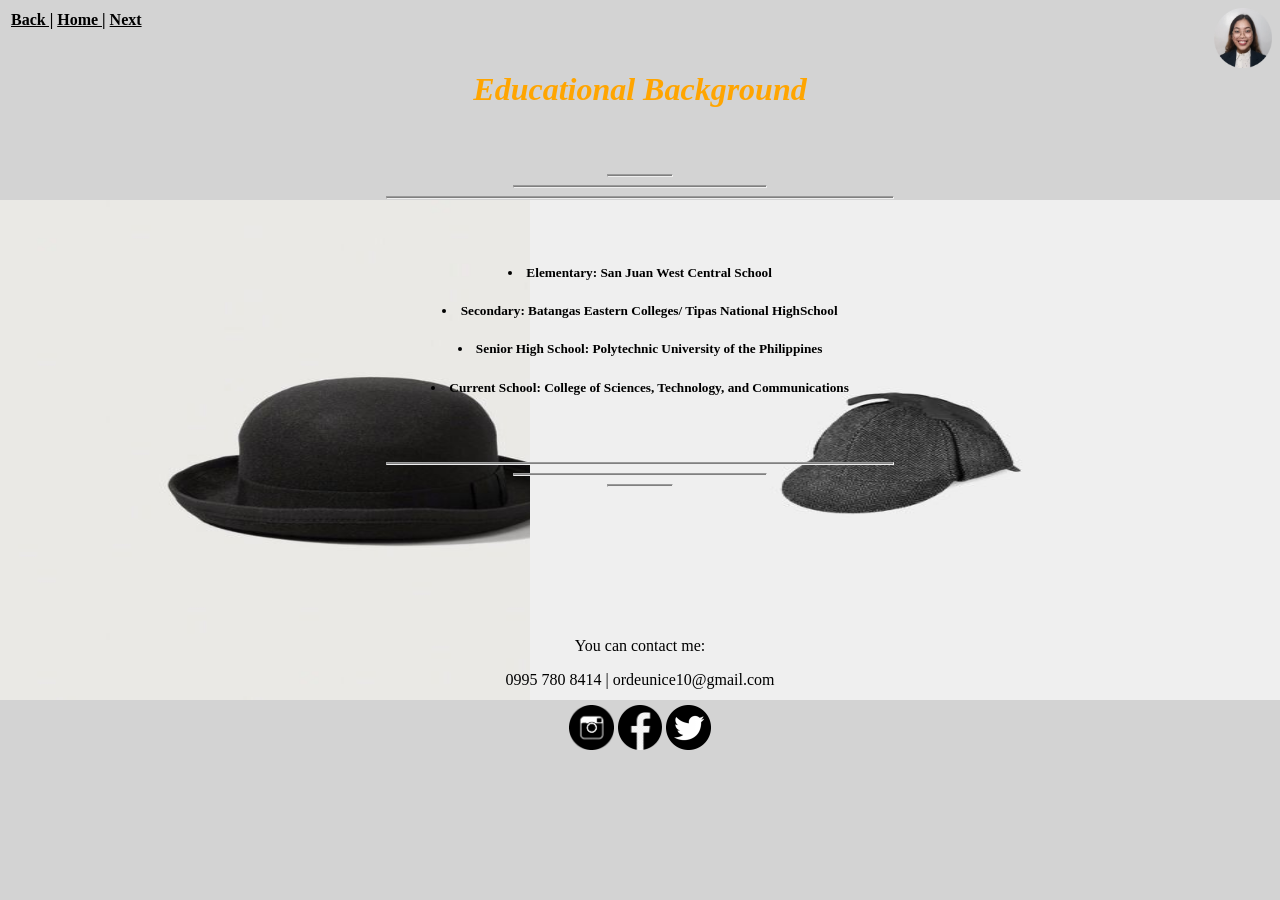
==== Educational Background.html @ 6d834172 "My First Uploaded Website" ====
<!DOCTYPE html>
<html>

<title>Eduactional Background</title>
	<meta charset="utf-8">
<style type="text/css">
    body
    {
      font-family: Times New Roman , Arial, Trebuchet MS;
      background-image: url('s.jpg'), url('h.jpg');
      background-color: #D3D3D3;
      background-position: right,left;
      background-repeat: no-repeat;
        background-attachment: fixed;  
        background-size: 750px 500px;
    } 

</style>
</body>

<table>	
  <tr>
  <th><a href= 'Personal Information.html' style="color:black;"> Back |</th>
  <th><a href= 'index.html' style="color:black;"> Home |</th>
  <th><a href= 'Others.html' style="color:black;"> Next </th>
  <img src="fp.png" width="58" height="60" align="right"></img>  
</tr>
</table>
<br>
<h1 style="color: orange; text-align:center"><em>Educational Background</em></h1>
<br><br>
<center>
		<hr style ="height:1px; width:5%; background-color:gray">
  <hr style ="height:1px; width:20%; background-color:gray">
<hr style ="height:1px; width:40%; background-color:gray">
<br><br>
			<h5 style="color: black"><li>Elementary: San Juan West Central School</h5></li>
				<h5 style="color: black"><li>Secondary: Batangas Eastern Colleges/ Tipas National HighSchool</h5></li>
			<h5 style="color: black"><li>Senior High School: Polytechnic University of the Philippines</h5></li>
		<h5 style="color: black"><li>Current School: College of Sciences, Technology, and Communications</h5></li>
    <br><br>
		<hr style ="height:1px; width:40%; background-color:gray">
  <hr style ="height:1px; width:20%; background-color:gray">
<hr style ="height:1px; width:5%; background-color:gray">
<br><br><br><br><br><br><br>
 <p style="color: black">You can contact me:</p>
  <p style="color: black">0995 780 8414  | ordeunice10@gmail.com</p>
  <a href="https://www.instagram.com/unisimism"><img src="ig.png" alt="Instagram" style="width:45px;height:45px;"></a><t>
  <a href="https://www.facebook.com/Eunice Ordillano/"><img src="fb.png" alt="Facebook" style="width:44px;height:45px;"></a>
  <a href="https://www.twitter.com/unisimism/"><img src="twitter.png" alt="Twitter" style="width:45px;height:45px;"></a>

</center>
</body>
</html>
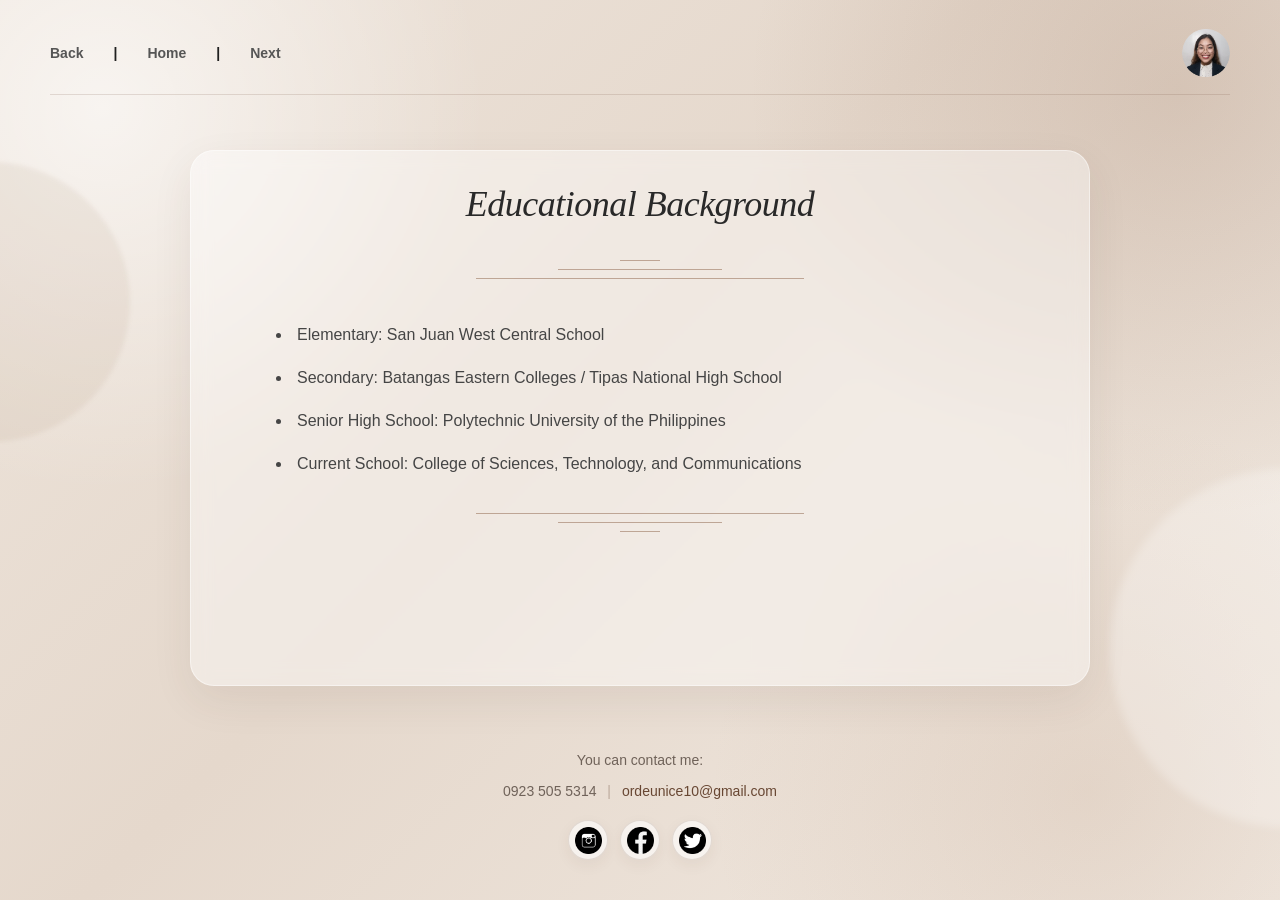
==== commit 95811b0e: "Update portfolio design and responsive styling" ====
--- a/Educational Background.html
+++ b/Educational Background.html
@@ -1,54 +1,107 @@
 <!DOCTYPE html>
-<html>
 
-<title>Eduactional Background</title>
-	<meta charset="utf-8">
-<style type="text/css">
-    body
-    {
-      font-family: Times New Roman , Arial, Trebuchet MS;
-      background-image: url('s.jpg'), url('h.jpg');
-      background-color: #D3D3D3;
-      background-position: right,left;
-      background-repeat: no-repeat;
-        background-attachment: fixed;  
-        background-size: 750px 500px;
-    } 
+<html lang="en">
+<head>
+    <meta charset="utf-8">
+    <meta name="viewport" content="width=device-width, initial-scale=1.0">
+    <title>Educational Background</title>
 
-</style>
+
+<link rel="stylesheet" href="css/style.css">
+
+
+</head>
+
+<body class="inner-page">
+
+<header class="page-header">
+
+    <nav class="page-navigation" aria-label="Page navigation">
+        <a href="Personal%20Information.html">Back</a>
+        <span>|</span>
+        <a href="index.html">Home</a>
+        <span>|</span>
+        <a href="Others.html">Next</a>
+    </nav>
+
+    <img src="fp.png" alt="Profile icon" class="header-icon">
+
+</header>
+
+<main class="content">
+
+    <h1><em>Educational Background</em></h1>
+
+    <div class="decorative-lines" aria-hidden="true">
+        <hr>
+        <hr>
+        <hr>
+    </div>
+
+    <section class="information-list">
+        <ul>
+            <li>
+                <h5>
+                    Elementary: San Juan West Central School
+                </h5>
+            </li>
+
+            <li>
+                <h5>
+                    Secondary: Batangas Eastern Colleges / Tipas National High School
+                </h5>
+            </li>
+
+            <li>
+                <h5>
+                    Senior High School: Polytechnic University of the Philippines
+                </h5>
+            </li>
+
+            <li>
+                <h5>
+                    Current School: College of Sciences, Technology, and Communications
+                </h5>
+            </li>
+        </ul>
+    </section>
+
+    <div class="decorative-lines reverse" aria-hidden="true">
+        <hr>
+        <hr>
+        <hr>
+    </div>
+
+</main>
+
+<footer class="contact-section">
+
+    <p>You can contact me:</p>
+
+    <p>
+        0923 505 5314
+        <span class="contact-separator">|</span>
+        <a href="mailto:ordeunice10@gmail.com">ordeunice10@gmail.com</a>
+    </p>
+
+    <div class="social-links">
+
+        <a href="https://www.instagram.com/unisimism/" target="_blank" rel="noopener noreferrer">
+            <img src="ig.png" alt="Instagram">
+        </a>
+
+        <a href="https://www.facebook.com/EuniceOrdillano/" target="_blank" rel="noopener noreferrer">
+            <img src="fb.png" alt="Facebook">
+        </a>
+
+        <a href="https://www.twitter.com/unisimism/" target="_blank" rel="noopener noreferrer">
+            <img src="twitter.png" alt="Twitter">
+        </a>
+
+    </div>
+
+</footer>
+
+
 </body>
-
-<table>	
-  <tr>
-  <th><a href= 'Personal Information.html' style="color:black;"> Back |</th>
-  <th><a href= 'index.html' style="color:black;"> Home |</th>
-  <th><a href= 'Others.html' style="color:black;"> Next </th>
-  <img src="fp.png" width="58" height="60" align="right"></img>  
-</tr>
-</table>
-<br>
-<h1 style="color: orange; text-align:center"><em>Educational Background</em></h1>
-<br><br>
-<center>
-		<hr style ="height:1px; width:5%; background-color:gray">
-  <hr style ="height:1px; width:20%; background-color:gray">
-<hr style ="height:1px; width:40%; background-color:gray">
-<br><br>
-			<h5 style="color: black"><li>Elementary: San Juan West Central School</h5></li>
-				<h5 style="color: black"><li>Secondary: Batangas Eastern Colleges/ Tipas National HighSchool</h5></li>
-			<h5 style="color: black"><li>Senior High School: Polytechnic University of the Philippines</h5></li>
-		<h5 style="color: black"><li>Current School: College of Sciences, Technology, and Communications</h5></li>
-    <br><br>
-		<hr style ="height:1px; width:40%; background-color:gray">
-  <hr style ="height:1px; width:20%; background-color:gray">
-<hr style ="height:1px; width:5%; background-color:gray">
-<br><br><br><br><br><br><br>
- <p style="color: black">You can contact me:</p>
-  <p style="color: black">0995 780 8414  | ordeunice10@gmail.com</p>
-  <a href="https://www.instagram.com/unisimism"><img src="ig.png" alt="Instagram" style="width:45px;height:45px;"></a><t>
-  <a href="https://www.facebook.com/Eunice Ordillano/"><img src="fb.png" alt="Facebook" style="width:44px;height:45px;"></a>
-  <a href="https://www.twitter.com/unisimism/"><img src="twitter.png" alt="Twitter" style="width:45px;height:45px;"></a>
-
-</center>
-</body>
-</html>+</html>
--- a/css/style.css
+++ b/css/style.css
@@ -0,0 +1,1147 @@
+/* =========================================================
+RESET
+========================================================= */
+
+* {
+  box-sizing: border-box;
+  }
+
+html {
+scroll-behavior: smooth;
+}
+
+body {
+margin: 0;
+min-height: 100vh;
+color: #202020;
+background: #e8ddd2;
+}
+
+img {
+max-width: 100%;
+}
+
+a {
+color: inherit;
+text-decoration: none;
+}
+
+a:hover {
+text-decoration: none;
+}
+
+/* =========================================================
+GLOBAL VARIABLES
+========================================================= */
+
+:root {
+--background: #e8ddd2;
+--background-light: #f3ece5;
+--white: #ffffff;
+
+--text: #202020;
+--muted: #777777;
+
+--accent: #8b6248;
+--accent-dark: #684733;
+--accent-light: #b89479;
+
+--border: rgba(104, 71, 51, 0.16);
+
+--shadow: 0 10px 30px rgba(77, 52, 37, 0.1);
+--shadow-hover: 0 16px 38px rgba(77, 52, 37, 0.16);
+}
+
+/* =========================================================
+HOME PAGE
+========================================================= */
+
+.home-page {
+position: relative;
+
+display: flex;
+flex-direction: column;
+
+min-height: 100vh;
+
+font-family:
+"Inter",
+"Segoe UI",
+Arial,
+Helvetica,
+sans-serif;
+
+color: var(--text);
+
+background:
+radial-gradient(
+circle at 10% 15%,
+rgba(255, 255, 255, 0.65) 0,
+rgba(255, 255, 255, 0) 28%
+),
+radial-gradient(
+circle at 92% 8%,
+rgba(139, 98, 72, 0.22) 0,
+rgba(139, 98, 72, 0) 30%
+),
+radial-gradient(
+circle at 80% 85%,
+rgba(184, 148, 121, 0.2) 0,
+rgba(184, 148, 121, 0) 28%
+),
+linear-gradient(
+135deg,
+#eee5dc 0%,
+#e5d8cc 45%,
+#f1e9e1 100%
+);
+
+overflow-x: hidden;
+}
+
+/* =========================================================
+BACKGROUND DECORATION
+========================================================= */
+
+.home-page::before,
+.home-page::after,
+.inner-page::before,
+.inner-page::after {
+content: "";
+
+position: fixed;
+
+z-index: 0;
+
+border-radius: 50%;
+
+pointer-events: none;
+}
+
+.home-page::before,
+.inner-page::before {
+width: 280px;
+height: 280px;
+
+top: 18%;
+left: -150px;
+
+background: rgba(139, 98, 72, 0.08);
+
+filter: blur(2px);
+}
+
+.home-page::after,
+.inner-page::after {
+width: 360px;
+height: 360px;
+
+right: -190px;
+bottom: 8%;
+
+background: rgba(255, 255, 255, 0.28);
+
+filter: blur(4px);
+}
+
+/* =========================================================
+HOME HEADER
+========================================================= */
+
+.home-header {
+position: relative;
+z-index: 2;
+
+width: 100%;
+
+padding: 28px 35px 18px;
+}
+
+.quote {
+display: flex;
+align-items: center;
+justify-content: space-between;
+
+width: min(1180px, 100%);
+
+margin: 0 auto;
+
+padding: 0 0 18px;
+
+border-bottom: 1px solid var(--border);
+
+color: #333333;
+
+font-size: 16px;
+font-weight: 600;
+}
+
+.quote span {
+line-height: 1.5;
+}
+
+.quote img {
+flex: 0 0 auto;
+
+width: 48px;
+height: 50px;
+
+object-fit: contain;
+
+border-radius: 50%;
+}
+
+/* =========================================================
+HOME DIVIDER
+========================================================= */
+
+.home-divider {
+display: none;
+}
+
+/* =========================================================
+HOME MAIN
+========================================================= */
+
+.home-page main {
+position: relative;
+z-index: 2;
+
+flex: 1;
+}
+
+/* =========================================================
+MAIN NAVIGATION
+========================================================= */
+
+.main-navigation {
+display: flex;
+justify-content: center;
+align-items: center;
+flex-wrap: wrap;
+
+width: min(1000px, calc(100% - 40px));
+
+margin: 70px auto 55px;
+
+padding: 18px 28px;
+
+gap: 38px;
+
+text-align: center;
+
+border: 1px solid rgba(255, 255, 255, 0.45);
+border-radius: 16px;
+
+background: rgba(255, 255, 255, 0.24);
+
+box-shadow:
+0 8px 25px rgba(77, 52, 37, 0.06);
+
+backdrop-filter: blur(8px);
+}
+
+.main-navigation a {
+position: relative;
+
+padding: 8px 2px;
+
+color: #454545;
+
+font-size: 15px;
+font-weight: 600;
+letter-spacing: 0.2px;
+
+transition:
+color 0.25s ease,
+transform 0.25s ease;
+}
+
+.main-navigation a::after {
+content: "";
+
+position: absolute;
+
+left: 50%;
+bottom: 0;
+
+width: 0;
+height: 2px;
+
+background: var(--accent);
+
+transform: translateX(-50%);
+
+transition: width 0.25s ease;
+}
+
+.main-navigation a:hover {
+color: var(--accent-dark);
+
+transform: translateY(-2px);
+}
+
+.main-navigation a:hover::after {
+width: 100%;
+}
+
+.main-navigation span {
+color: rgba(104, 71, 51, 0.35);
+
+font-size: 13px;
+}
+
+/* =========================================================
+PHOTO GALLERY
+========================================================= */
+
+.photo-gallery {
+position: relative;
+z-index: 2;
+
+display: flex;
+justify-content: center;
+align-items: center;
+
+width: 100%;
+
+padding: 10px 25px 75px;
+
+overflow-x: auto;
+}
+
+.photo-gallery table {
+border-collapse: separate;
+
+border-spacing: 14px;
+
+padding: 16px;
+
+border-radius: 24px;
+
+background: rgba(255, 255, 255, 0.2);
+
+border: 1px solid rgba(255, 255, 255, 0.4);
+
+box-shadow:
+0 12px 35px rgba(77, 52, 37, 0.08);
+
+backdrop-filter: blur(8px);
+}
+
+.photo-gallery td {
+padding: 0;
+}
+
+.photo-gallery img {
+display: block;
+
+width: 175px;
+height: 180px;
+
+object-fit: cover;
+
+border-radius: 14px;
+
+box-shadow:
+0 6px 18px rgba(77, 52, 37, 0.15);
+
+transition:
+transform 0.3s ease,
+box-shadow 0.3s ease,
+filter 0.3s ease;
+}
+
+.photo-gallery img:hover {
+transform: translateY(-7px) scale(1.015);
+
+box-shadow:
+0 16px 32px rgba(77, 52, 37, 0.2);
+
+filter: brightness(1.03);
+}
+
+/* =========================================================
+HOME FOOTER
+========================================================= */
+
+.site-footer {
+position: relative;
+z-index: 2;
+
+width: 100%;
+
+padding: 0 25px 35px;
+
+text-align: center;
+}
+
+.site-footer hr {
+width: min(1100px, 100%);
+
+height: 1px;
+
+margin: 0 auto 20px;
+
+border: 0;
+
+background: rgba(104, 71, 51, 0.18);
+}
+
+.site-footer h4 {
+margin: 12px 0;
+
+color: #6f6259;
+
+font-size: 14px;
+font-weight: 400;
+}
+
+.site-footer h4 a {
+color: var(--accent-dark);
+
+transition: color 0.2s ease;
+}
+
+.site-footer h4 a:hover {
+color: var(--accent);
+}
+
+.contact-separator {
+margin: 0 7px;
+
+color: rgba(104, 71, 51, 0.35);
+}
+
+/* =========================================================
+SOCIAL LINKS
+========================================================= */
+
+.social-links {
+display: flex;
+justify-content: center;
+align-items: center;
+
+gap: 12px;
+}
+
+.social-links a {
+display: inline-flex;
+justify-content: center;
+align-items: center;
+
+width: 40px;
+height: 40px;
+
+border: 1px solid rgba(104, 71, 51, 0.15);
+
+border-radius: 50%;
+
+background: rgba(255, 255, 255, 0.6);
+
+box-shadow:
+0 5px 15px rgba(77, 52, 37, 0.06);
+
+transition:
+transform 0.25s ease,
+border-color 0.25s ease,
+box-shadow 0.25s ease,
+background 0.25s ease;
+}
+
+.social-links a:hover {
+transform: translateY(-3px);
+
+border-color: rgba(139, 98, 72, 0.4);
+
+background: #ffffff;
+
+box-shadow:
+0 10px 22px rgba(77, 52, 37, 0.12);
+}
+
+.social-links img {
+display: block;
+
+width: 27px;
+height: 27px;
+
+object-fit: contain;
+}
+
+/* =========================================================
+INNER PAGES
+========================================================= */
+
+.inner-page {
+position: relative;
+
+display: flex;
+flex-direction: column;
+
+min-height: 100vh;
+
+font-family:
+"Inter",
+"Segoe UI",
+Arial,
+Helvetica,
+sans-serif;
+
+color: var(--text);
+
+background:
+radial-gradient(
+circle at 8% 12%,
+rgba(255, 255, 255, 0.62) 0,
+rgba(255, 255, 255, 0) 27%
+),
+radial-gradient(
+circle at 92% 10%,
+rgba(139, 98, 72, 0.2) 0,
+rgba(139, 98, 72, 0) 30%
+),
+radial-gradient(
+circle at 85% 88%,
+rgba(184, 148, 121, 0.2) 0,
+rgba(184, 148, 121, 0) 28%
+),
+linear-gradient(
+135deg,
+#eee5dc 0%,
+#e5d8cc 45%,
+#f1e9e1 100%
+);
+
+overflow-x: hidden;
+}
+
+/* =========================================================
+INNER PAGE HEADER
+========================================================= */
+
+.page-header {
+position: relative;
+z-index: 2;
+
+display: flex;
+justify-content: space-between;
+align-items: center;
+
+width: min(1180px, calc(100% - 60px));
+
+margin: 28px auto 0;
+
+padding: 0 0 16px;
+
+border-bottom: 1px solid var(--border);
+}
+
+.page-navigation {
+display: flex;
+align-items: center;
+flex-wrap: wrap;
+
+gap: 30px;
+
+font-size: 14px;
+font-weight: 600;
+}
+
+.page-navigation a {
+position: relative;
+
+padding: 7px 0;
+
+color: #555555;
+
+transition:
+color 0.2s ease,
+transform 0.2s ease;
+}
+
+.page-navigation a::after {
+content: "";
+
+position: absolute;
+
+left: 0;
+bottom: 0;
+
+width: 0;
+height: 2px;
+
+background: var(--accent);
+
+transition: width 0.25s ease;
+}
+
+.page-navigation a:hover {
+color: var(--accent-dark);
+
+transform: translateY(-1px);
+}
+
+.page-navigation a:hover::after {
+width: 100%;
+}
+
+.header-icon {
+flex: 0 0 auto;
+
+width: 48px;
+height: 50px;
+
+object-fit: contain;
+
+border-radius: 50%;
+}
+
+/* =========================================================
+INNER PAGE CONTENT
+========================================================= */
+
+.inner-page .content {
+position: relative;
+z-index: 2;
+
+flex: 1;
+
+width: min(900px, calc(100% - 60px));
+
+margin: 55px auto 0;
+
+padding: 30px 40px 50px;
+
+text-align: center;
+
+border: 1px solid rgba(255, 255, 255, 0.45);
+
+border-radius: 24px;
+
+background: rgba(255, 255, 255, 0.42);
+
+box-shadow:
+0 15px 40px rgba(77, 52, 37, 0.08);
+
+backdrop-filter: blur(10px);
+}
+
+.content h1 {
+margin: 0 0 28px;
+
+color: #292929;
+
+font-family:
+Georgia,
+"Times New Roman",
+serif;
+
+font-size: 36px;
+font-weight: 500;
+
+line-height: 1.3;
+
+letter-spacing: -0.5px;
+}
+
+/* =========================================================
+DECORATIVE LINES
+========================================================= */
+
+.decorative-lines {
+display: flex;
+flex-direction: column;
+align-items: center;
+
+width: 100%;
+
+margin: 15px 0 38px;
+}
+
+.decorative-lines hr {
+height: 1px;
+
+margin: 4px 0;
+
+border: 0;
+
+background: var(--accent);
+
+opacity: 0.5;
+}
+
+.decorative-lines hr:nth-child(1) {
+width: 5%;
+}
+
+.decorative-lines hr:nth-child(2) {
+width: 20%;
+}
+
+.decorative-lines hr:nth-child(3) {
+width: 40%;
+}
+
+.decorative-lines.reverse hr:nth-child(1) {
+width: 40%;
+}
+
+.decorative-lines.reverse hr:nth-child(2) {
+width: 20%;
+}
+
+.decorative-lines.reverse hr:nth-child(3) {
+width: 5%;
+}
+
+/* =========================================================
+INFORMATION LIST
+========================================================= */
+
+.information-list {
+display: flex;
+justify-content: center;
+
+width: 100%;
+
+text-align: left;
+}
+
+.information-list ul {
+width: min(750px, 100%);
+
+margin: 0;
+
+padding: 0 0 0 27px;
+}
+
+.information-list li {
+margin-bottom: 16px;
+
+padding-left: 5px;
+
+color: #454545;
+}
+
+.information-list h5 {
+margin: 0;
+
+color: #454545;
+
+font-size: 16px;
+font-weight: 400;
+
+line-height: 1.7;
+}
+
+.information-list h5 a {
+color: var(--accent-dark);
+
+font-weight: 500;
+}
+
+.information-list h5 a:hover {
+color: var(--accent);
+
+text-decoration: underline;
+}
+
+/* =========================================================
+CONTACT SECTION
+========================================================= */
+
+.contact-section {
+position: relative;
+z-index: 2;
+
+width: min(900px, calc(100% - 60px));
+
+margin: 30px auto 0;
+
+padding: 25px 20px 40px;
+
+text-align: center;
+
+color: #6f6259;
+}
+
+.contact-section p {
+margin: 8px 0;
+
+font-size: 14px;
+line-height: 1.6;
+}
+
+.contact-section a {
+color: var(--accent-dark);
+}
+
+.contact-section a:hover {
+color: var(--accent);
+
+text-decoration: underline;
+}
+
+.contact-section .social-links {
+margin-top: 18px;
+}
+
+/* =========================================================
+LARGE TABLET
+========================================================= */
+
+@media (max-width: 1000px) {
+.main-navigation {
+margin-top: 60px;
+}
+
+.photo-gallery img {
+width: 150px;
+height: 155px;
+}
+
+.inner-page .content {
+width: min(850px, calc(100% - 45px));
+}
+}
+
+/* =========================================================
+TABLET
+========================================================= */
+
+@media (max-width: 768px) {
+.home-header {
+padding: 20px 20px 15px;
+}
+
+.quote {
+font-size: 15px;
+}
+
+.quote img {
+width: 44px;
+height: 46px;
+}
+
+.main-navigation {
+width: calc(100% - 40px);
+margin-top: 50px;
+margin-bottom: 45px;
+
+padding: 15px 20px;
+
+gap: 25px;
+
+}
+
+.main-navigation a {
+font-size: 14px;
+}
+
+.photo-gallery {
+padding: 10px 10px 55px;
+}
+
+.photo-gallery table {
+border-spacing: 8px;
+padding: 12px;
+}
+
+.photo-gallery img {
+width: 125px;
+height: 130px;
+}
+
+.page-header {
+width: calc(100% - 40px);
+margin-top: 20px;
+
+}
+
+.page-navigation {
+gap: 20px;
+font-size: 13px;
+
+}
+
+.header-icon {
+width: 44px;
+height: 46px;
+}
+
+.inner-page .content {
+width: calc(100% - 40px);
+margin-top: 40px;
+
+padding: 25px 25px 40px;
+
+border-radius: 20px;
+
+}
+
+.content h1 {
+font-size: 31px;
+}
+
+.information-list h5 {
+font-size: 15px;
+}
+}
+
+/* =========================================================
+MOBILE
+========================================================= */
+
+@media (max-width: 600px) {
+.home-header {
+padding: 15px 15px 12px;
+}
+
+.quote {
+padding-bottom: 13px;
+font-size: 13px;
+
+}
+
+.quote img {
+width: 40px;
+height: 42px;
+}
+
+.main-navigation {
+flex-direction: column;
+width: calc(100% - 30px);
+
+margin-top: 35px;
+margin-bottom: 30px;
+
+padding: 14px 20px;
+
+gap: 10px;
+
+border-radius: 14px;
+
+}
+
+.main-navigation a {
+padding: 7px 3px;
+font-size: 14px;
+
+}
+
+.main-navigation span {
+display: none;
+}
+
+.photo-gallery {
+padding: 5px 5px 45px;
+overflow-x: auto;
+
+}
+
+.photo-gallery table {
+border-spacing: 4px;
+padding: 8px;
+
+}
+
+.photo-gallery img {
+width: 100px;
+height: 105px;
+border-radius: 10px;
+
+}
+
+.site-footer {
+padding: 0 15px 25px;
+}
+
+.site-footer h4 {
+display: flex;
+flex-direction: column;
+gap: 5px;
+
+font-size: 13px;
+
+}
+
+.contact-separator {
+display: none;
+}
+
+.social-links {
+gap: 8px;
+}
+
+.social-links a {
+width: 38px;
+height: 38px;
+}
+
+.social-links img {
+width: 25px;
+height: 25px;
+}
+
+/* INNER PAGES */
+
+.page-header {
+width: calc(100% - 30px);
+margin-top: 15px;
+
+padding-bottom: 12px;
+
+}
+
+.page-navigation {
+gap: 14px;
+max-width: calc(100% - 45px);
+
+font-size: 12px;
+
+}
+
+.page-navigation a {
+padding: 5px 0;
+}
+
+.header-icon {
+width: 38px;
+height: 40px;
+}
+
+.inner-page .content {
+width: calc(100% - 30px);
+margin-top: 30px;
+
+padding: 20px 16px 35px;
+
+border-radius: 18px;
+
+}
+
+.content h1 {
+margin-bottom: 22px;
+
+font-size: 27px;
+
+}
+
+.decorative-lines {
+margin: 12px 0 28px;
+}
+
+.information-list ul {
+padding-left: 23px;
+}
+
+.information-list li {
+margin-bottom: 12px;
+}
+
+.information-list h5 {
+font-size: 14px;
+line-height: 1.6;
+
+}
+
+.contact-section {
+width: calc(100% - 30px);
+padding: 15px 10px 30px;
+}
+
+.contact-section p {
+font-size: 13px;
+}
+}
+
+/* =========================================================
+SMALL MOBILE
+========================================================= */
+
+@media (max-width: 400px) {
+.quote {
+font-size: 12px;
+}
+
+.quote img {
+width: 36px;
+height: 38px;
+}
+
+.main-navigation {
+margin-top: 30px;
+}
+
+.main-navigation a {
+font-size: 13px;
+}
+
+.photo-gallery img {
+width: 82px;
+height: 86px;
+}
+
+.photo-gallery table {
+border-spacing: 3px;
+padding: 6px;
+
+}
+
+.page-navigation {
+gap: 10px;
+font-size: 11px;
+
+}
+
+.header-icon {
+width: 34px;
+height: 36px;
+}
+
+.inner-page .content {
+padding-left: 12px;
+padding-right: 12px;
+}
+
+.content h1 {
+font-size: 23px;
+}
+
+.information-list h5 {
+font-size: 13px;
+}
+
+.information-list ul {
+padding-left: 20px;
+}
+}
+
+/* =========================================================
+VERY SMALL SCREENS
+========================================================= */
+
+@media (max-width: 320px) {
+.main-navigation {
+gap: 8px;
+}
+
+.photo-gallery img {
+width: 70px;
+height: 74px;
+}
+
+.photo-gallery table {
+border-spacing: 2px;
+}
+
+.content h1 {
+font-size: 21px;
+}
+
+.information-list h5 {
+font-size: 12px;
+}
+}
+s
